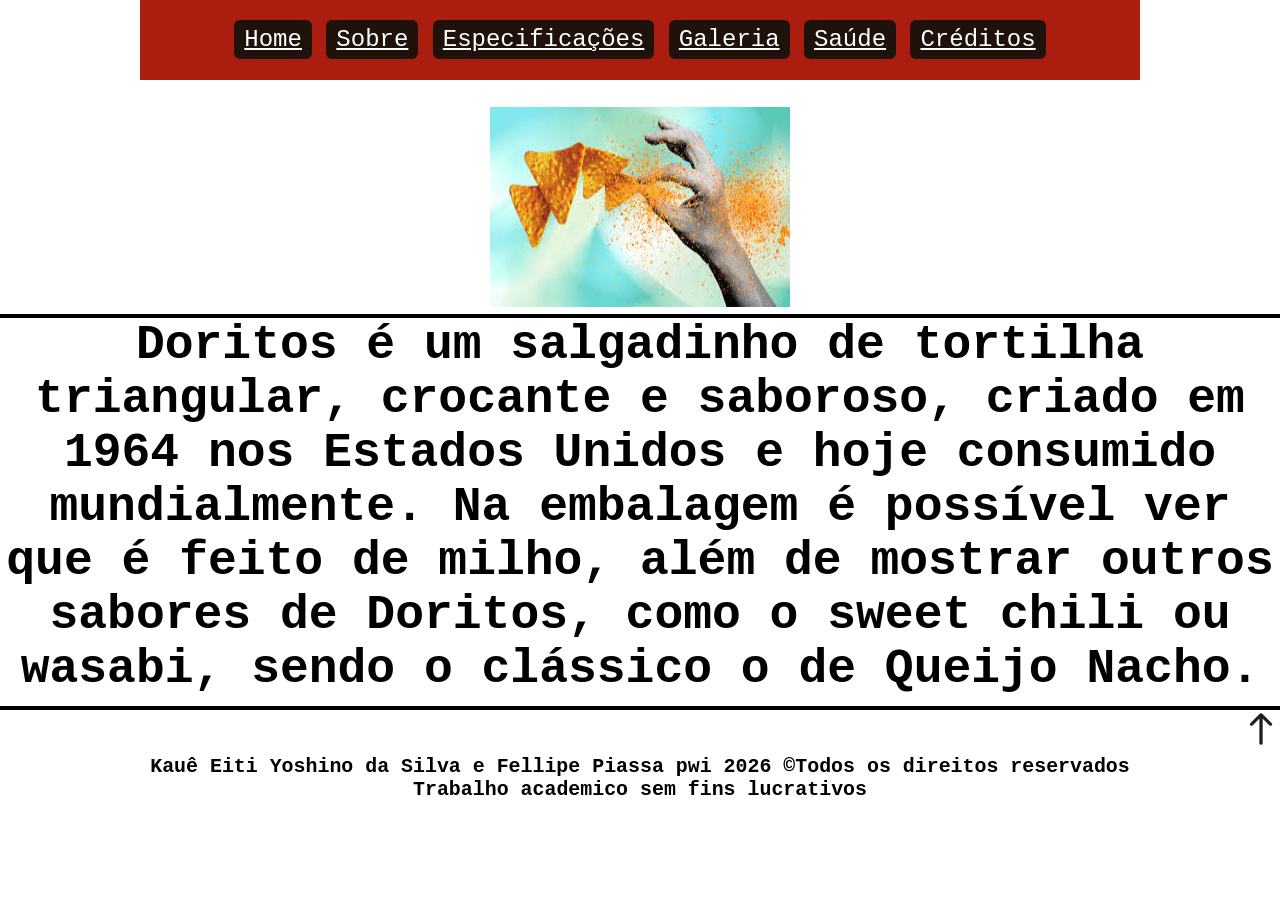
==== index.html @ af0f9376 "Add files via upload" ====
<!DOCTYPE html>
<html lang="pt-br">
<head>
    <title> Conheça mais sobre Doritos</title>
    <meta charset="utf-8">
    <link rel ="icon" type="image/jpg" href="img/icone.jfif"> 
    <link rel="stylesheet" type="text/css" href="mystyle.css">
</head>
<body>

    <div id="all">
       <ul class="menu">
			<li><a href="index.html">Home</a></li>
			<li><a href="sobre.html">Sobre</a></li>
			<li><a href="abas/especificaçoes.html">Especificações</a></li>
			<li><a href="abas/galeria.html">Galeria</a></li>
			<li><a href="abas/saúde.html">Saúde</a></li>
			<li><a href="abas/creditos.html">Créditos</a></li>
        </ul>
    </div>
    
	 <br>
	<img src="img/dori.jfif" width="300" height="200">
<hr>
<h1 center> Doritos é um salgadinho de tortilha triangular, crocante e saboroso, criado em 1964 nos Estados Unidos e hoje consumido mundialmente.
 Na embalagem é possível ver que é feito de milho, além de mostrar outros sabores de Doritos, como o sweet chili ou wasabi, sendo o clássico o de Queijo Nacho.  </h1>
 


<hr>
			<div align="right"> <a href="#"> <img src="img/cima.png" width="3%" /></a>  </div>
			<h5 align ="center"> Kauê Eiti Yoshino da Silva e Fellipe Piassa pwi 2026 &copyTodos os direitos reservados
			<br>Trabalho academico sem fins lucrativos </h5>
</body>
</html>
---- mystyle.css ----
*{
   margin: 0px;
   padding: 0px;
   }
body{ { font-family: Ms Trebuchet; }
        a{ text-decoration: none; color: #000; }/*tira o sublinhado do link */
        a:hover{ }
      background: #ab1d0e;
      font-family: Courier New;
	  font-size: 24px;
	  margin-top: 0px;
	  text-align: center;
	}  

#all{
		width: 1000px;
		height: 80px;
		line-height: 80px; /* centraliza na vertical */
		background-color: #ab1d0e;
		border: 0px dashed #ccc;
		margin: 0 auto;
}
ul.menu{
            text-align: center; /* centraliza na horizontal */
        }
ul.menu li{
            display: inline-block; /* centraliza na horizontal */
            margin: 0 0px;
        }
ul.menu li a{
            background-color: #1f120a;
            border-radius: 6px; /*bordas arredondadas*/
            padding: 6px 10px;
            color: #fff;
        }
ul.menu li a:hover{
            background-color: #c70906;
        }
h1{
	font-weight: bold;
	color: #;
	background: #;
	margin-bottom: 10px;
}
hr{	border: 2px solid black;
     }

p{	text-align: center;
	font-size: 20px;
	font-family: DejaVu Sans Mono;
	line-height: 1.5;
	}

#footer{
	margin-top: 0px;
	text-align: center;
	font-size: 20px;
	line-height: 1.5;
	background: #;
	color: bold;
	}
	
#img{
	text-align: right;
	}
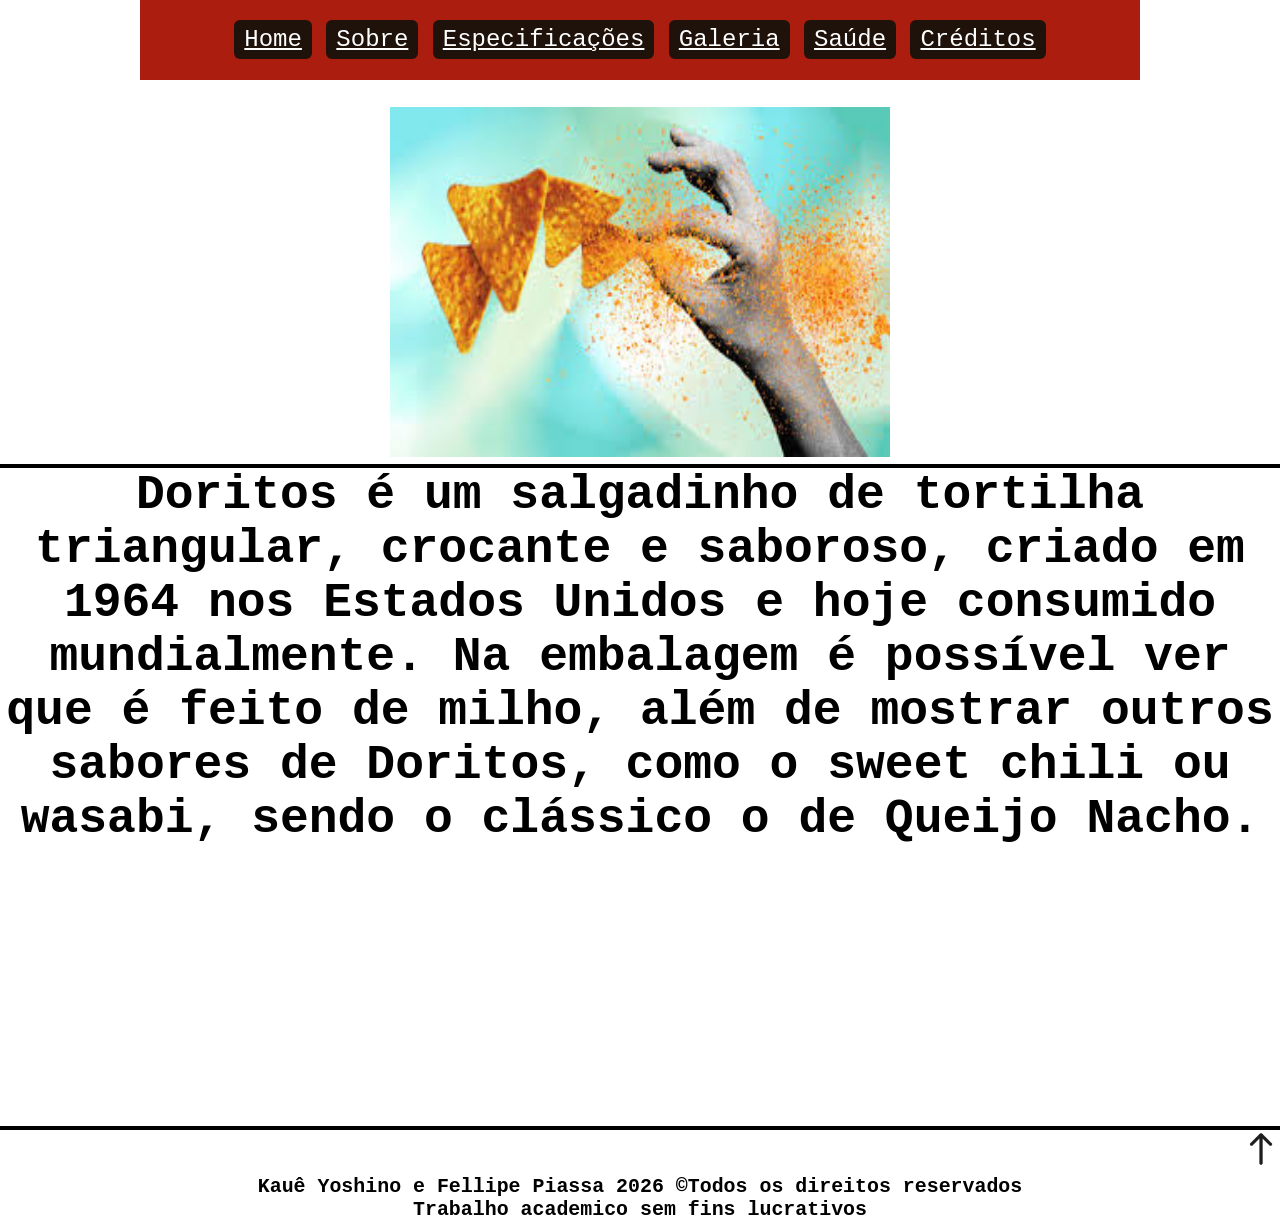
==== commit 2fff2722: "Update index.html" ====
--- a/index.html
+++ b/index.html
@@ -20,16 +20,16 @@
     </div>
     
 	 <br>
-	<img src="img/dori.jfif" width="300" height="200">
+	<img src="img/dori.jfif" width="500" height="350">
 <hr>
 <h1 center> Doritos é um salgadinho de tortilha triangular, crocante e saboroso, criado em 1964 nos Estados Unidos e hoje consumido mundialmente.
  Na embalagem é possível ver que é feito de milho, além de mostrar outros sabores de Doritos, como o sweet chili ou wasabi, sendo o clássico o de Queijo Nacho.  </h1>
- 
+ <br><br><br><br><br><br><br><br><br><br>
 
 
 <hr>
 			<div align="right"> <a href="#"> <img src="img/cima.png" width="3%" /></a>  </div>
-			<h5 align ="center"> Kauê Eiti Yoshino da Silva e Fellipe Piassa pwi 2026 &copyTodos os direitos reservados
+			<h5 align ="center"> Kauê Yoshino e Fellipe Piassa 2026 &copyTodos os direitos reservados
 			<br>Trabalho academico sem fins lucrativos </h5>
 </body>
-</html>+</html>
